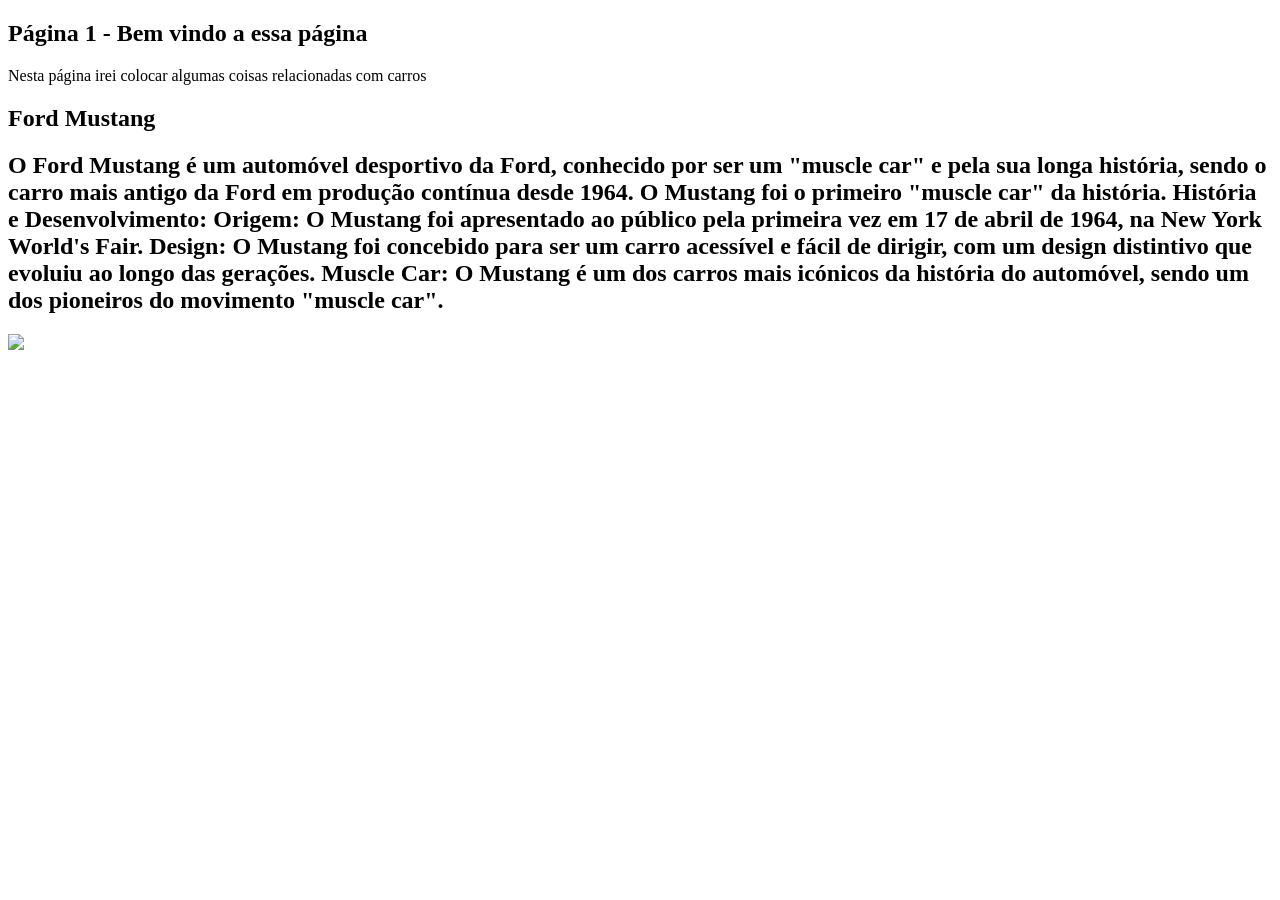
==== pagina1.html @ 983bf8b1 "Create pagina1.html" ====
<!DOCTYPE html>
<html lang="pt-BR">
<head>
  <meta charset="UTF-8">
  <title>Meu Site - Página 2</title>
  <link rel="stylesheet" href="css/style.css">
</head>
<body>
  <header>
    <!-- mesmo header do index -->
  </header>

  <main>
    <h2>Página 1 - Bem vindo a essa página</h2>
    <p>Nesta página irei colocar algumas coisas relacionadas com carros</p>
  </main>

   <h2>Ford Mustang</h2>

  <h2>O Ford Mustang é um automóvel desportivo da Ford, conhecido por ser um "muscle car" e pela sua longa história,
    sendo o carro mais antigo da Ford em produção contínua desde 1964. O Mustang foi o primeiro "muscle car" da história. 
    História e Desenvolvimento:
Origem:
O Mustang foi apresentado ao público pela primeira vez em 17 de abril de 1964, na New York World's Fair. 
Design:
O Mustang foi concebido para ser um carro acessível e fácil de dirigir, com um design distintivo que evoluiu ao longo das gerações. 
Muscle Car:
O Mustang é um dos carros mais icónicos da história do automóvel, sendo um dos pioneiros do movimento "muscle car".</h2>

  <img src="Imagem do WhatsApp de 2025-06-12 à(s) 19.49.34_1b93a8ef.jpg">
</body>
</html>
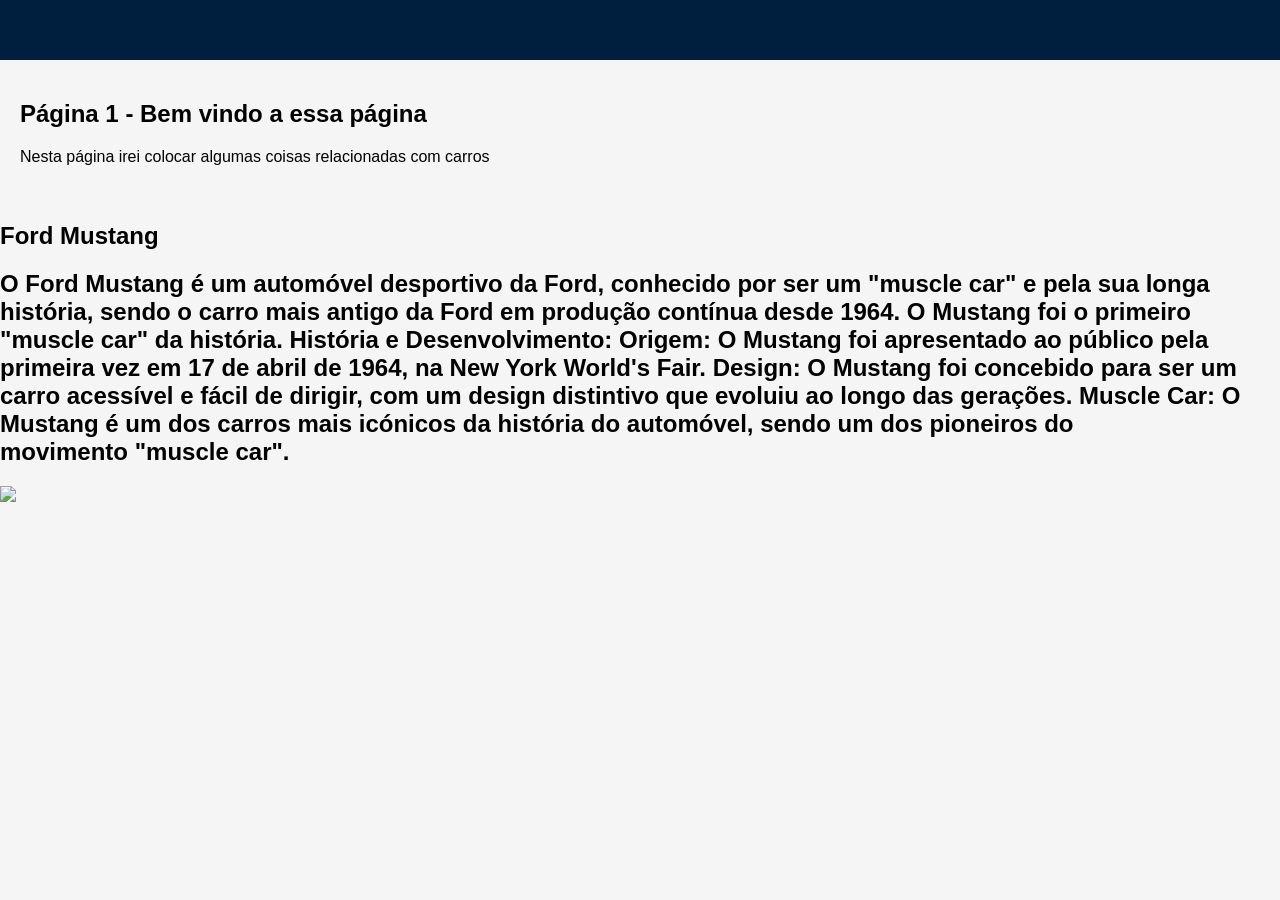
==== commit 051a5faa: "Update pagina1.html" ====
--- a/pagina1.html
+++ b/pagina1.html
@@ -27,6 +27,6 @@
 Muscle Car:
 O Mustang é um dos carros mais icónicos da história do automóvel, sendo um dos pioneiros do movimento "muscle car".</h2>
 
-  <img src="Imagem do WhatsApp de 2025-06-12 à(s) 19.49.34_1b93a8ef.jpg">
+  <img src="L200-Triton-Sertões.jpg">
 </body>
 </html>
--- a/css/style.css
+++ b/css/style.css
@@ -0,0 +1,71 @@
+
+body {
+  font-family: 'Roboto', sans-serif;
+  margin: 0;
+  padding: 0;
+  background-color: #f5f5f5;
+}
+
+header {
+  background-color: #001f3f;
+  color: white;
+  padding: 30px 20px; /
+}
+
+.topo {
+  display: flex;
+  align-items: center;
+  justify-content: space-between;
+  flex-wrap: wrap;
+}
+
+.logo-titulo {
+  display: flex;
+  align-items: center;
+}
+
+.logo {
+  width: 60px;
+  height: auto;
+  margin-right: 15px;
+}
+
+.titulo-branco {
+  color: white;
+  font-family: 'Lobster', cursive;
+  font-size: 28px; 
+  margin: 0;
+}
+
+nav ul {
+  list-style: none;
+  display: flex;
+  padding: 0;
+  margin: 0;
+}
+
+nav li {
+  margin-left: 20px;
+}
+
+nav a {
+  color: white;
+  text-decoration: none;
+  font-weight: bold;
+}
+
+nav a:hover {
+  text-decoration: underline;
+}
+
+main {
+  padding: 20px;
+}
+
+footer {
+  background-color: #001f3f;
+  color: white;
+  text-align: center;
+  padding: 10px;
+  margin-top: 40px;
+}
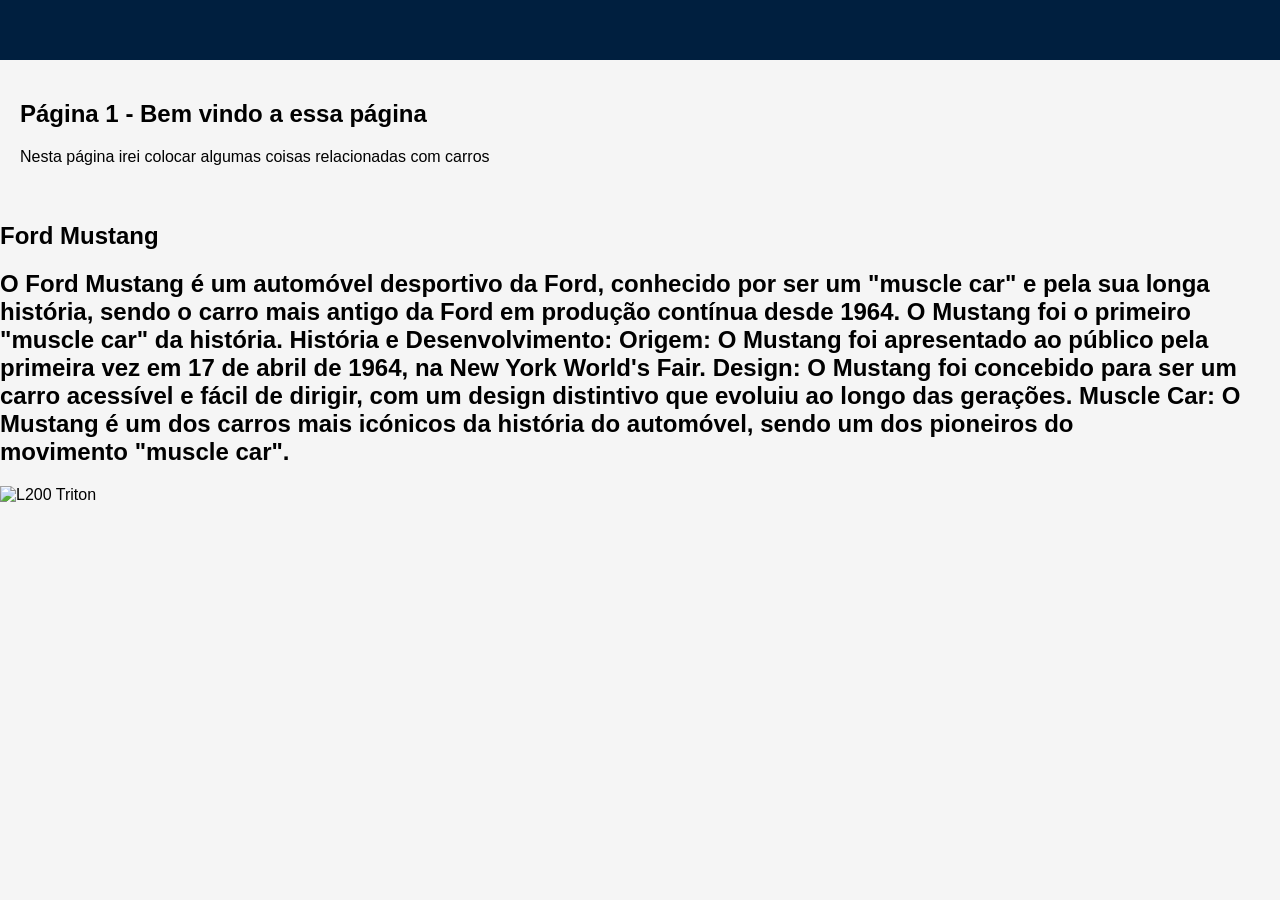
==== commit 160d879c: "Update pagina1.html" ====
--- a/pagina1.html
+++ b/pagina1.html
@@ -27,6 +27,6 @@
 Muscle Car:
 O Mustang é um dos carros mais icónicos da história do automóvel, sendo um dos pioneiros do movimento "muscle car".</h2>
 
-  <img src="L200-Triton-Sertões.jpg">
+  <img src="images/L200-Triton-Sertoes.jpg" alt="L200 Triton">
 </body>
 </html>
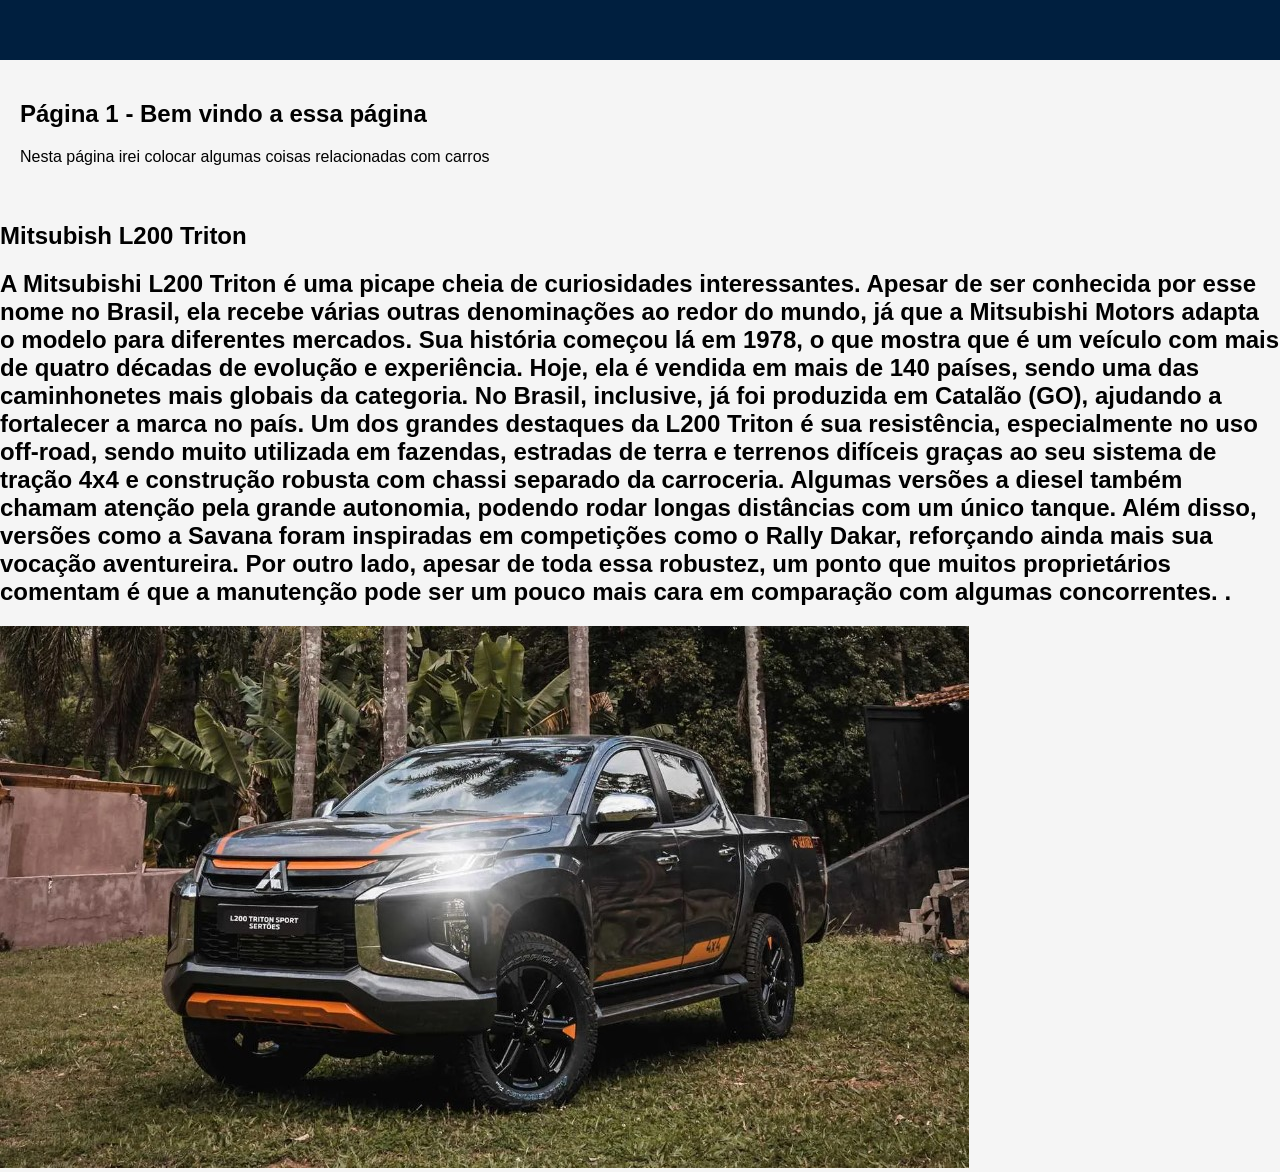
==== commit b8f3cf37: "Update pagina1.html" ====
--- a/pagina1.html
+++ b/pagina1.html
@@ -15,17 +15,17 @@
     <p>Nesta página irei colocar algumas coisas relacionadas com carros</p>
   </main>
 
-   <h2>Ford Mustang</h2>
+   <h2>Mitsubish L200 Triton</h2>
 
-  <h2>O Ford Mustang é um automóvel desportivo da Ford, conhecido por ser um "muscle car" e pela sua longa história,
-    sendo o carro mais antigo da Ford em produção contínua desde 1964. O Mustang foi o primeiro "muscle car" da história. 
-    História e Desenvolvimento:
-Origem:
-O Mustang foi apresentado ao público pela primeira vez em 17 de abril de 1964, na New York World's Fair. 
-Design:
-O Mustang foi concebido para ser um carro acessível e fácil de dirigir, com um design distintivo que evoluiu ao longo das gerações. 
-Muscle Car:
-O Mustang é um dos carros mais icónicos da história do automóvel, sendo um dos pioneiros do movimento "muscle car".</h2>
+  <h2>A Mitsubishi L200 Triton é uma picape cheia de curiosidades interessantes. Apesar de ser conhecida por esse nome no Brasil, ela recebe várias outras denominações
+    ao redor do mundo, já que a Mitsubishi Motors adapta o modelo para diferentes mercados. Sua história começou lá em 1978, o que mostra que é um veículo com mais de
+    quatro décadas de evolução e experiência. Hoje, ela é vendida em mais de 140 países, sendo uma das caminhonetes mais globais da categoria. No Brasil, inclusive, já
+    foi produzida em Catalão (GO), ajudando a fortalecer a marca no país. Um dos grandes destaques da L200 Triton é sua resistência, especialmente no uso off-road, 
+    sendo muito utilizada em fazendas, estradas de terra e terrenos difíceis graças ao seu sistema de tração 4x4 e construção robusta com chassi separado da carroceria.
+    Algumas versões a diesel também chamam atenção pela grande autonomia, podendo rodar longas distâncias com um único tanque. Além disso, versões como a Savana foram 
+    inspiradas em competições como o Rally Dakar, reforçando ainda mais sua vocação aventureira. Por outro lado, apesar de toda essa robustez, um ponto que muitos 
+    proprietários comentam é que a manutenção pode ser um pouco mais cara em comparação com algumas concorrentes.
+.</h2>
 
   <img src="images/L200-Triton-Sertoes.jpg" alt="L200 Triton">
 </body>
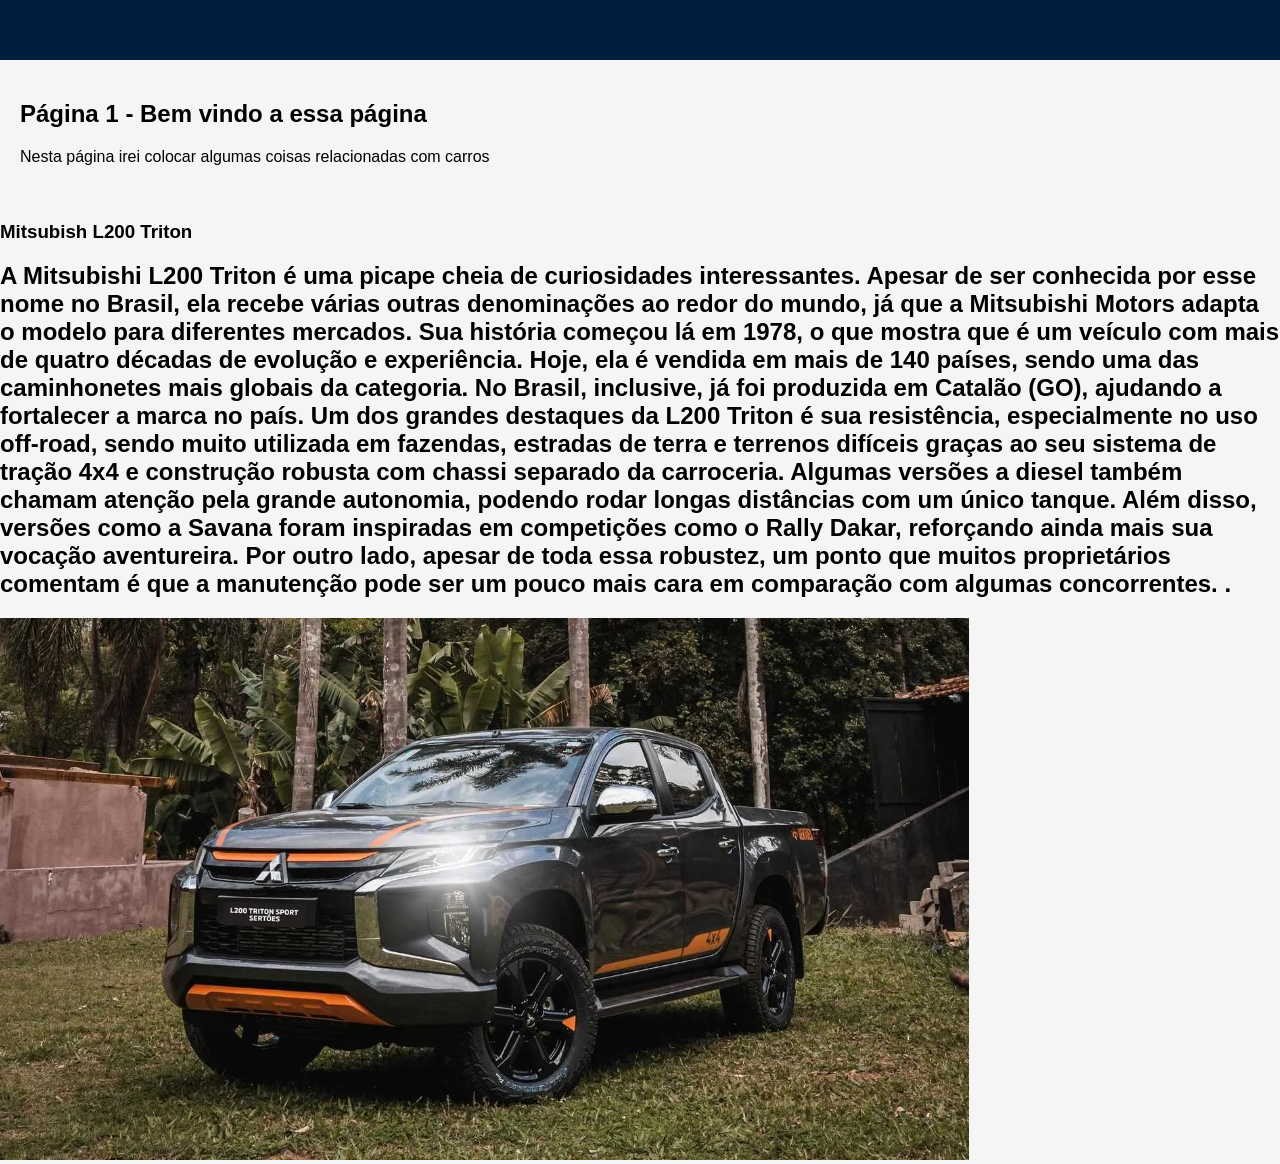
==== commit 67052b6b: "Update pagina1.html" ====
--- a/pagina1.html
+++ b/pagina1.html
@@ -15,7 +15,7 @@
     <p>Nesta página irei colocar algumas coisas relacionadas com carros</p>
   </main>
 
-   <h2>Mitsubish L200 Triton</h2>
+   <h3>Mitsubish L200 Triton</h3>
 
   <h2>A Mitsubishi L200 Triton é uma picape cheia de curiosidades interessantes. Apesar de ser conhecida por esse nome no Brasil, ela recebe várias outras denominações
     ao redor do mundo, já que a Mitsubishi Motors adapta o modelo para diferentes mercados. Sua história começou lá em 1978, o que mostra que é um veículo com mais de
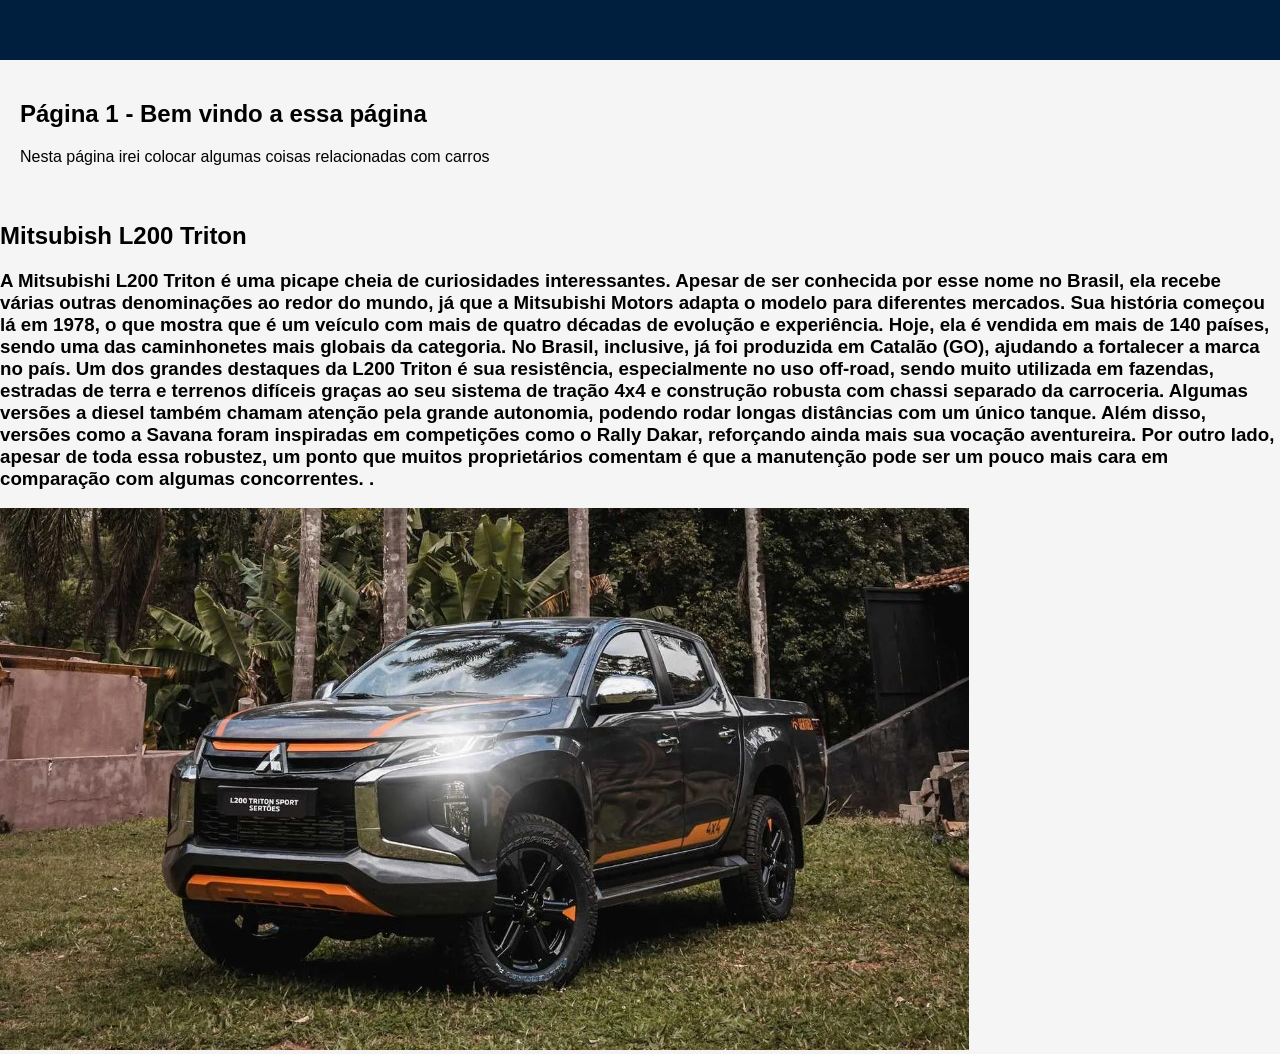
==== commit 26fda7c7: "Update pagina1.html" ====
--- a/pagina1.html
+++ b/pagina1.html
@@ -15,9 +15,9 @@
     <p>Nesta página irei colocar algumas coisas relacionadas com carros</p>
   </main>
 
-   <h3>Mitsubish L200 Triton</h3>
+   <h2>Mitsubish L200 Triton</h2>
 
-  <h2>A Mitsubishi L200 Triton é uma picape cheia de curiosidades interessantes. Apesar de ser conhecida por esse nome no Brasil, ela recebe várias outras denominações
+  <h3>A Mitsubishi L200 Triton é uma picape cheia de curiosidades interessantes. Apesar de ser conhecida por esse nome no Brasil, ela recebe várias outras denominações
     ao redor do mundo, já que a Mitsubishi Motors adapta o modelo para diferentes mercados. Sua história começou lá em 1978, o que mostra que é um veículo com mais de
     quatro décadas de evolução e experiência. Hoje, ela é vendida em mais de 140 países, sendo uma das caminhonetes mais globais da categoria. No Brasil, inclusive, já
     foi produzida em Catalão (GO), ajudando a fortalecer a marca no país. Um dos grandes destaques da L200 Triton é sua resistência, especialmente no uso off-road, 
@@ -25,7 +25,7 @@
     Algumas versões a diesel também chamam atenção pela grande autonomia, podendo rodar longas distâncias com um único tanque. Além disso, versões como a Savana foram 
     inspiradas em competições como o Rally Dakar, reforçando ainda mais sua vocação aventureira. Por outro lado, apesar de toda essa robustez, um ponto que muitos 
     proprietários comentam é que a manutenção pode ser um pouco mais cara em comparação com algumas concorrentes.
-.</h2>
+.</h3>
 
   <img src="images/L200-Triton-Sertoes.jpg" alt="L200 Triton">
 </body>
